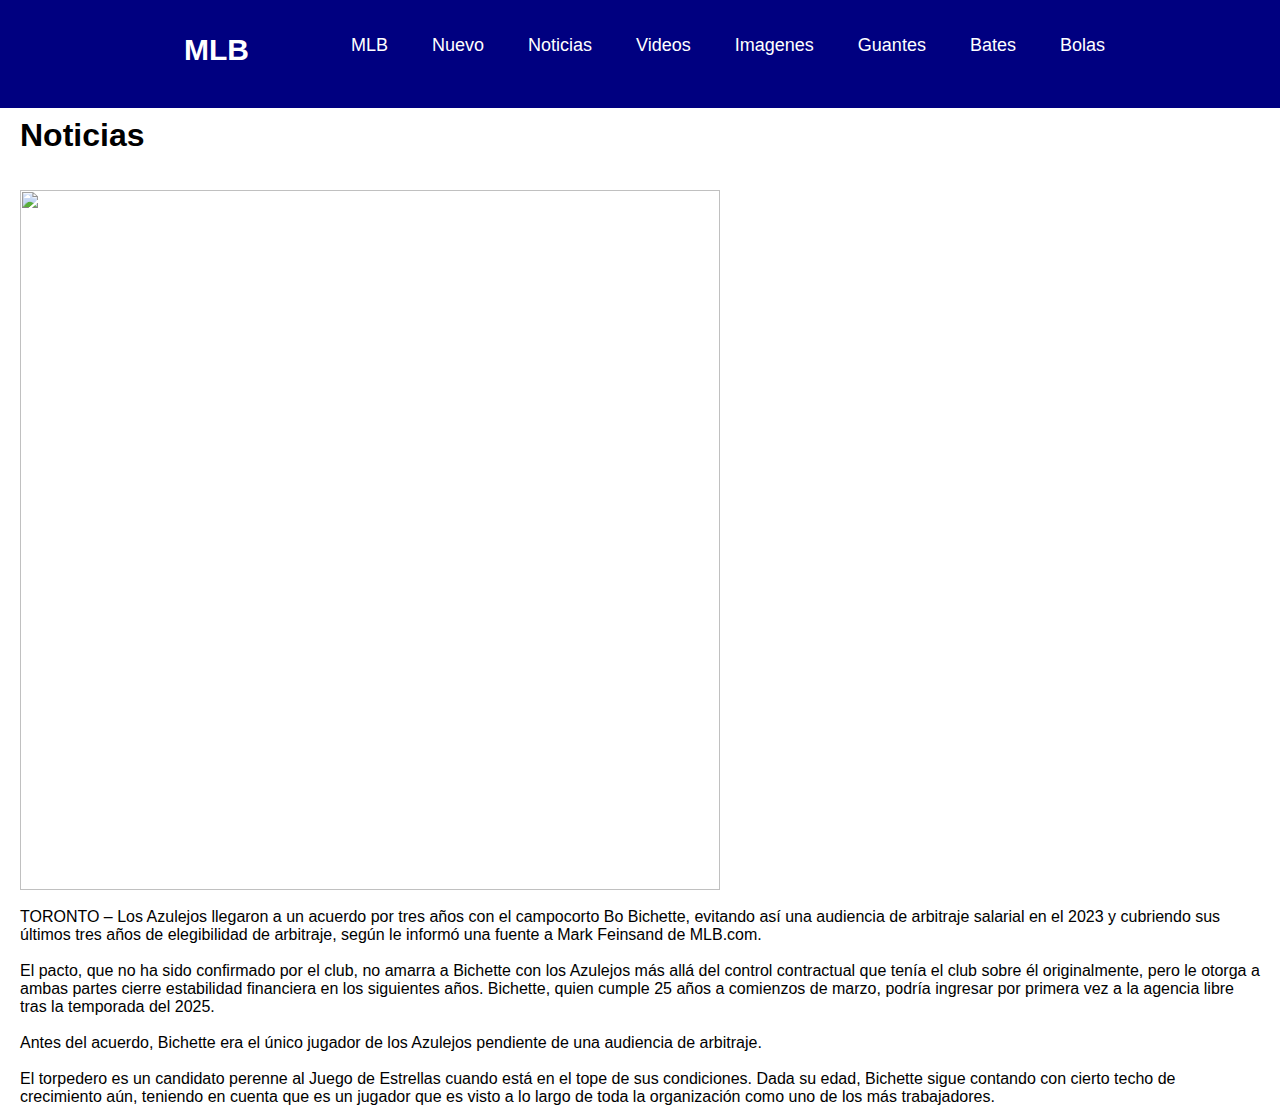
==== src/main/resources/static/pagina2.html @ 1c660457 "Tarea Semana 3" ====
<html>
    <head>
        <title>MLB</title>
        <meta charset="UTF-8">
        <link href="css/menu.css" rel="stylesheet" type="text/css"/>

    </head>
    <body>
        <header class="header">
            <nav class="nav">
                <a href="index.html"  class="logo nav-link">MLB</a>
                <ul class="nav-menu">
                    <li class="nav-menu-item"><a class="nav-menu-link nav-link" href="index.html">MLB</a></li>
                    <li class="nav-menu-item"><a class="nav-menu-link nav-link" href="pagina2.html">Nuevo</a></li>
                    <li class="nav-menu-item"><a class="nav-menu-link nav-link" href="Noticias.html">Noticias</a></li>
                    <li class="nav-menu-item"><a class="nav-menu-link nav-link" href="ejemplo3.html">Videos</a></li>
                    <li class="nav-menu-item"><a class="nav-menu-link nav-link" href="ejemplo3.html">Imagenes</a></li>
                    <li class="nav-menu-item"><a class="nav-menu-link nav-link" href="ejemplo3.html">Guantes</a></li>
                    <li class="nav-menu-item"><a class="nav-menu-link nav-link" href="ejemplo3.html">Bates</a></li>
                    <li class="nav-menu-item"><a class="nav-menu-link nav-link" href="ejemplo3.html">Bolas</a></li>
                </ul>
            </nav>
        </header>
        <header id="encabezado">
            <br>
            <br>
            <a href="pagina8.html"> Atras</a>|
            <a href="index.html"> Home</a>|
            <a href="pagina3.html"> Adelante</a><br>
            <div>
                <br>
                <h1 style="text-align: left">Noticias</h1>
                <br>
                <br>
                <img src="imagenes/bluejays.jpg" width="700"/>
                <br>
                <br>
                <p>TORONTO – Los Azulejos llegaron a un acuerdo por tres años con el campocorto Bo Bichette, evitando así una audiencia de arbitraje salarial en el 2023 y cubriendo sus últimos tres años de elegibilidad de arbitraje, según le informó una fuente a Mark Feinsand de MLB.com.</p>
                <br>
                <p>El pacto, que no ha sido confirmado por el club, no amarra a Bichette con los Azulejos más allá del control contractual que tenía el club sobre él originalmente, pero le otorga a ambas partes cierre estabilidad financiera en los siguientes años. Bichette, quien cumple 25 años a comienzos de marzo, podría ingresar por primera vez a la agencia libre tras la temporada del 2025.</p>
                <br>
                <p>Antes del acuerdo, Bichette era el único jugador de los Azulejos pendiente de una audiencia de arbitraje.</p>     
                <br>
                <p>El torpedero es un candidato perenne al Juego de Estrellas cuando está en el tope de sus condiciones. Dada su edad, Bichette sigue contando con cierto techo de crecimiento aún, teniendo en cuenta que es un jugador que es visto a lo largo de toda la organización como uno de los más trabajadores.</p>
            </div>
    </body>
</html>
---- src/main/resources/static/css/menu.css ----
*{
    margin: 0;
    box-sizing: border-box;
}
body {
    font-family: sans-serif;
    padding: 45px 20px 0px;
}
.header{
    background-color: navy;
    height: 12%;
    top: 0;
    left: 0;
    width: 100%;
    position: fixed;
}
.nav{
    display: flex;
    justify-content: space-between;
    max-width: 992px;
    margin: 0 auto;
}
.nav-link{
    color: white;
    text-decoration: none;
}
.logo{
    font-size: 30px;
    font-weight: bold;
    padding: 0 40px;
    line-height: 100px;
}
.nav-menu{
    display: flex;
    margin-right: 40px;
    list-style: none;
}
.nav-menu-item{
    font-size: 18px;
    margin: 0 10px;
    line-height: 90px;
    width: max-content;
}
.nav-menu-link{
    padding: 8px 12px;
    border-radius: 10px;
}
.nav-menu-link:hover{
    background-color: cyan;
    transition: 0.7s;
}
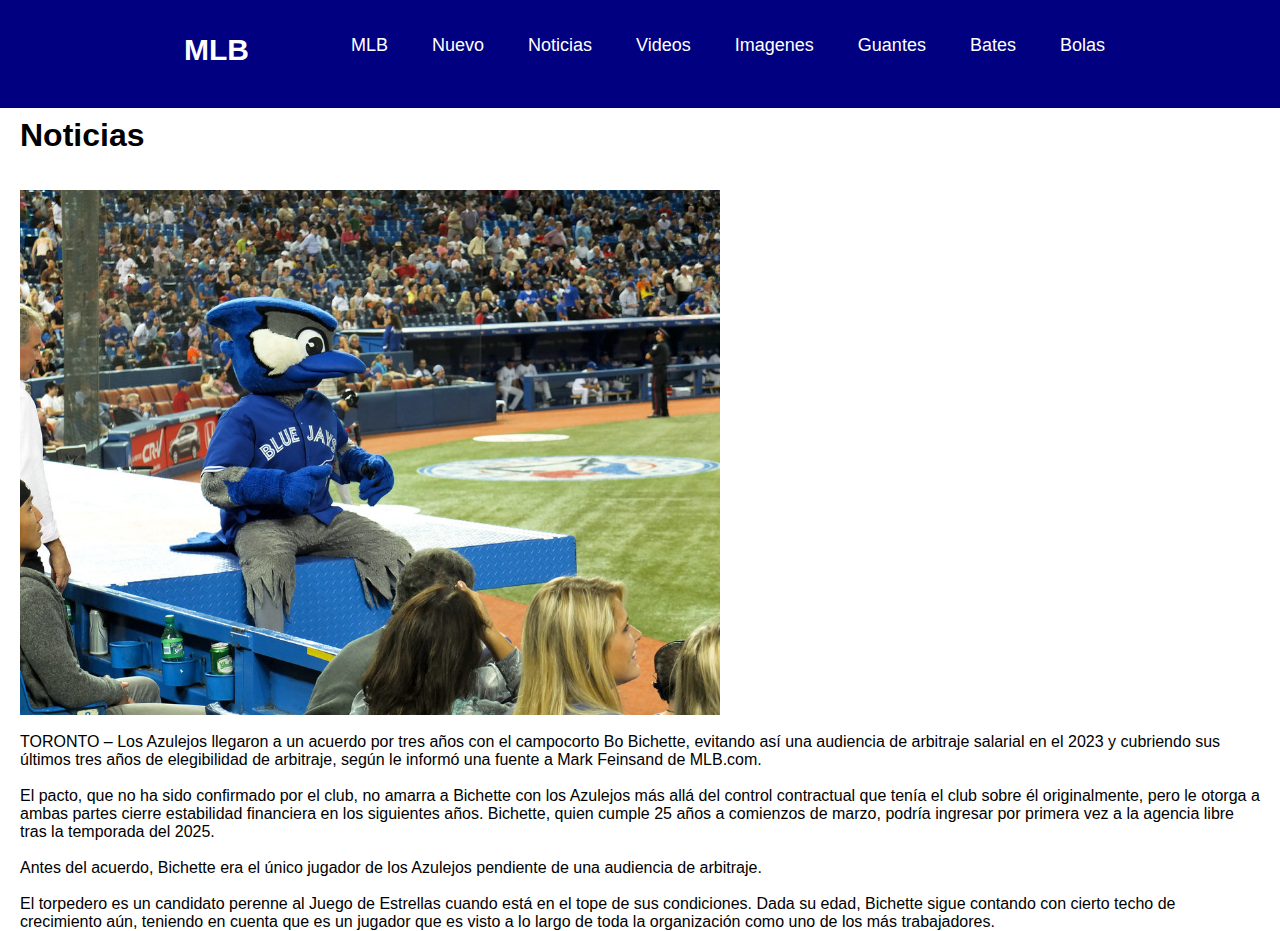
==== commit b91200b3: "Tarea Semana 3" ====
--- a/src/main/resources/static/pagina2.html
+++ b/src/main/resources/static/pagina2.html
@@ -32,7 +32,7 @@
                 <h1 style="text-align: left">Noticias</h1>
                 <br>
                 <br>
-                <img src="imagenes/bluejays.jpg" width="700"/>
+                <img src="imagenes/bluejay.jpg" width="700"/>
                 <br>
                 <br>
                 <p>TORONTO – Los Azulejos llegaron a un acuerdo por tres años con el campocorto Bo Bichette, evitando así una audiencia de arbitraje salarial en el 2023 y cubriendo sus últimos tres años de elegibilidad de arbitraje, según le informó una fuente a Mark Feinsand de MLB.com.</p>
